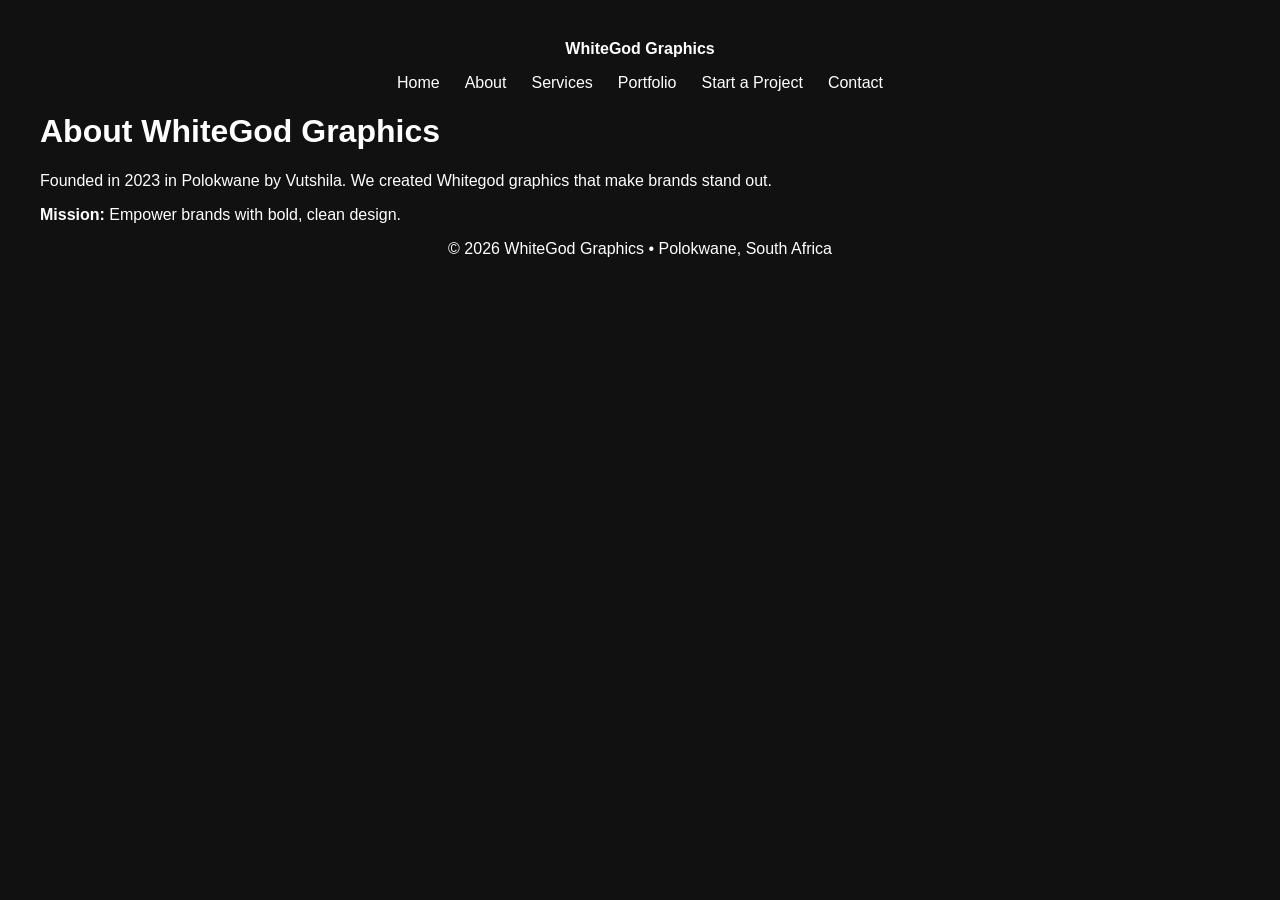
==== about.html @ cf9e86d8 "Add files via upload" ====
<!DOCTYPE html>
<html lang="en">
<head>
    <meta charset="UTF-8">
    <meta name="viewport" content="width=device-width, initial-scale=1.0">
    <title>About Us | WhiteGod Graphics</title>
    <style>
        body { font-family: Arial, sans-serif; margin: 0; padding: 40px; background: #111; color: #fff; }
        header, footer { background: #f; D4AF77: 20px; text-align: center; }
        nav ul { list-style: none; padding: 0; display: flex; justify-content: center; gap: 25px; }
        nav a { color: #ffffff; text-decoration: none; }.hero { background: linear-gradient(#D4AF77, #0025cc); padding: 100px 20px; text-align: center; color: white; }
    </style>
</head>
<body>
    <header>
        <nav>
            <a href="index.html"><strong>WhiteGod Graphics</strong></a>
            <ul>
                <li><a href="index.html">Home</a></li>
                <li><a href="about.html">About</a></li>
                <li><a href="services.html">Services</a></li>
                <li><a href="portfolio.html">Portfolio</a></li>
                <li><a href="enquiry.html">Start a Project</a></li>
                <li><a href="contact.html">Contact</a></li>
            </ul>
        </nav>
    </header>
    <h1>About WhiteGod Graphics</h1>
    <p>Founded in 2023 in Polokwane by Vutshila. We created Whitegod graphics that make brands stand out.</p>
    <p><strong>Mission:</strong> Empower brands with bold, clean design.</p>
    <footer><p>&copy; 2026 WhiteGod Graphics • Polokwane, South Africa</p></footer>
</body>
</html>
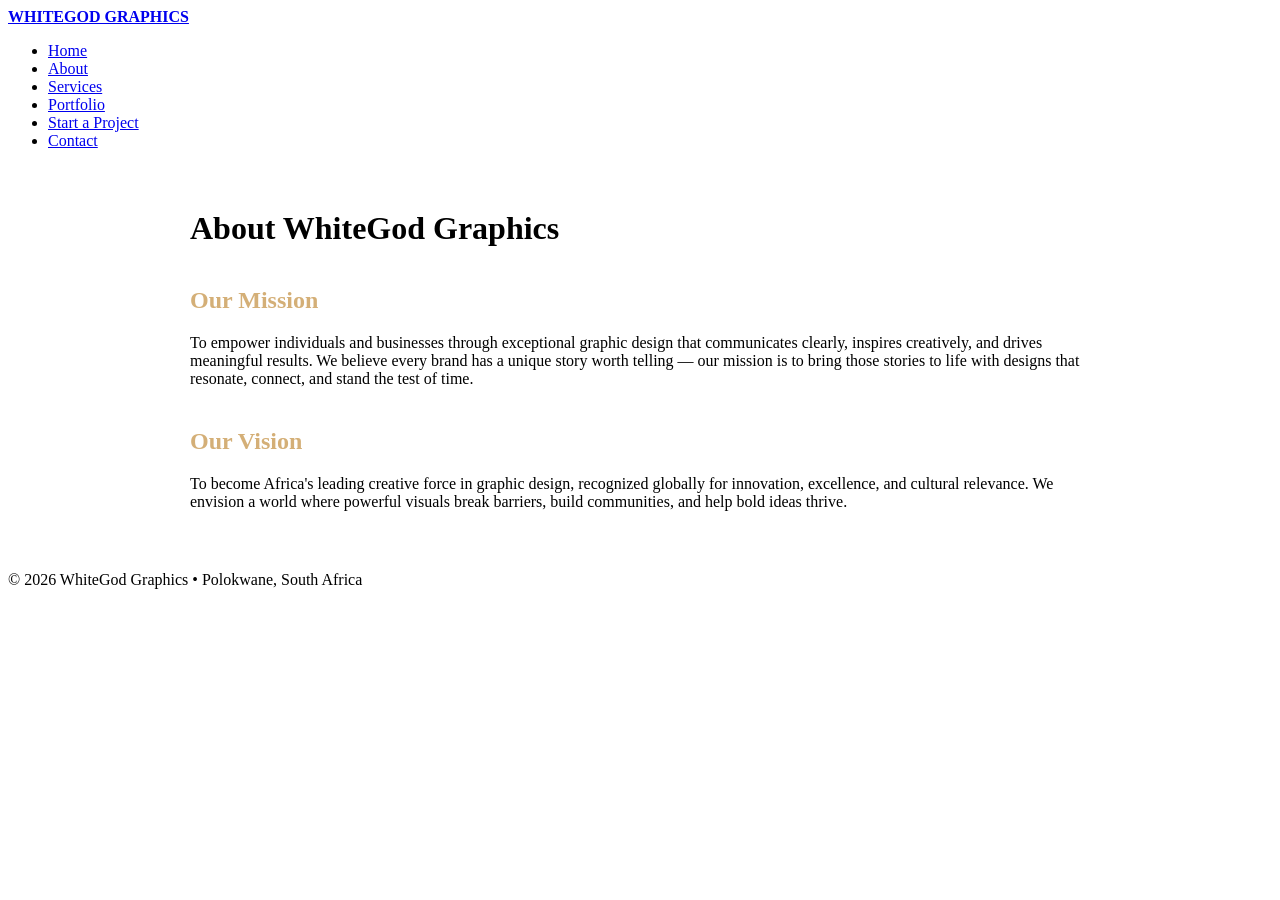
==== commit 00fafe26: "about.html Updated the About Us page with a new layout and added mission and vision sections." ====
--- a/about.html
+++ b/about.html
@@ -4,17 +4,12 @@
     <meta charset="UTF-8">
     <meta name="viewport" content="width=device-width, initial-scale=1.0">
     <title>About Us | WhiteGod Graphics</title>
-    <style>
-        body { font-family: Arial, sans-serif; margin: 0; padding: 40px; background: #111; color: #fff; }
-        header, footer { background: #f; D4AF77: 20px; text-align: center; }
-        nav ul { list-style: none; padding: 0; display: flex; justify-content: center; gap: 25px; }
-        nav a { color: #ffffff; text-decoration: none; }.hero { background: linear-gradient(#D4AF77, #0025cc); padding: 100px 20px; text-align: center; color: white; }
-    </style>
+    <link rel="stylesheet" href="css/style.css">
 </head>
 <body>
     <header>
         <nav>
-            <a href="index.html"><strong>WhiteGod Graphics</strong></a>
+            <a href="index.html"><strong>WHITEGOD GRAPHICS</strong></a>
             <ul>
                 <li><a href="index.html">Home</a></li>
                 <li><a href="about.html">About</a></li>
@@ -25,9 +20,19 @@
             </ul>
         </nav>
     </header>
-    <h1>About WhiteGod Graphics</h1>
-    <p>Founded in 2023 in Polokwane by Vutshila. We created Whitegod graphics that make brands stand out.</p>
-    <p><strong>Mission:</strong> Empower brands with bold, clean design.</p>
-    <footer><p>&copy; 2026 WhiteGod Graphics • Polokwane, South Africa</p></footer>
+
+    <div style="max-width:900px; margin:60px auto; padding:0 20px;">
+        <h1>About WhiteGod Graphics</h1>
+        
+        <h2 style="color:#D4AF77; margin-top:40px;">Our Mission</h2>
+        <p>To empower individuals and businesses through exceptional graphic design that communicates clearly, inspires creatively, and drives meaningful results. We believe every brand has a unique story worth telling — our mission is to bring those stories to life with designs that resonate, connect, and stand the test of time.</p>
+
+        <h2 style="color:#D4AF77; margin-top:40px;">Our Vision</h2>
+        <p>To become Africa's leading creative force in graphic design, recognized globally for innovation, excellence, and cultural relevance. We envision a world where powerful visuals break barriers, build communities, and help bold ideas thrive.</p>
+    </div>
+
+    <footer>
+        <p>&copy; 2026 WhiteGod Graphics • Polokwane, South Africa</p>
+    </footer>
 </body>
-</html>+</html>
